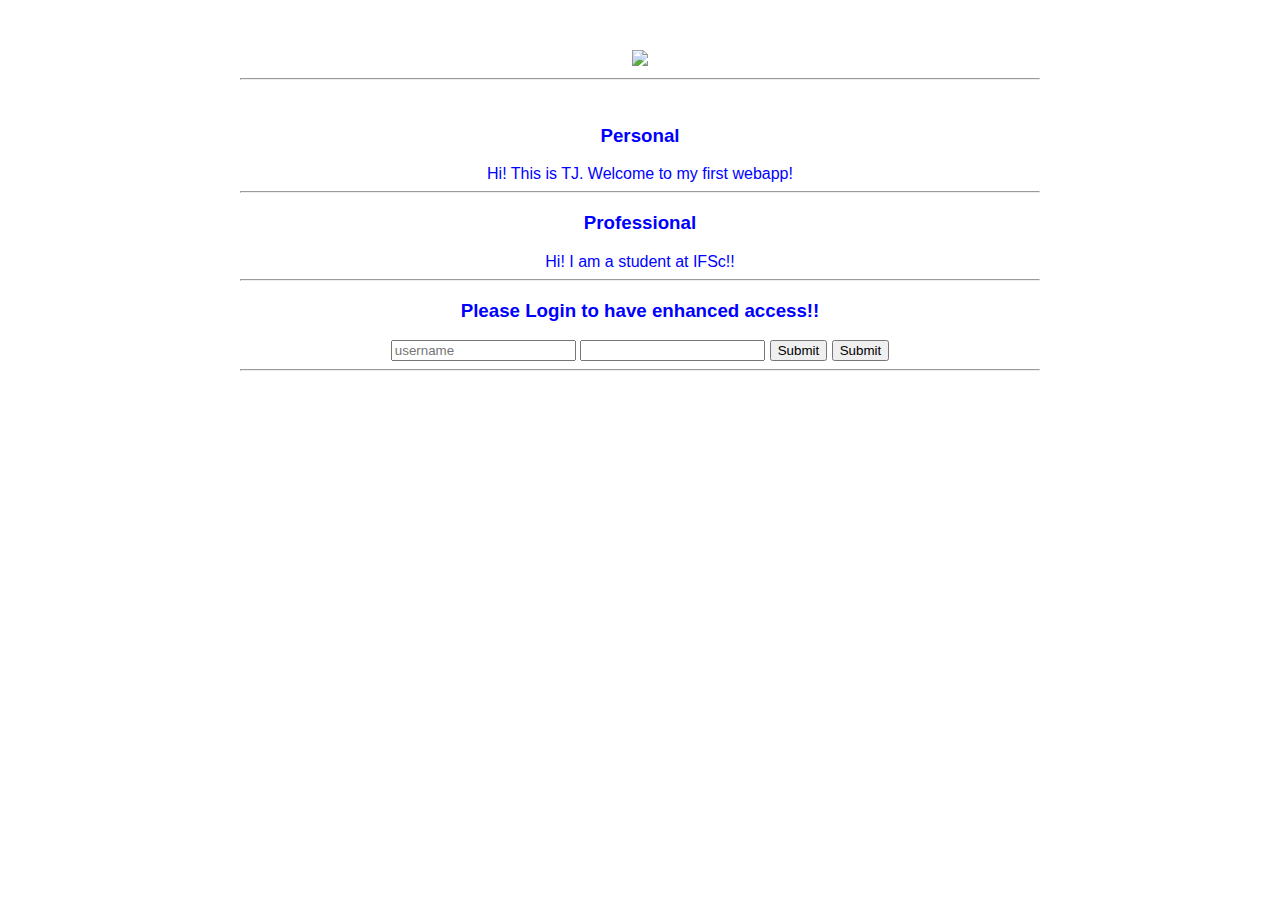
==== ui/index.html @ e34c01fe "[imad-console] Updates ui/index.html" ====
<!doctype html>
<html>
    <head>
        <link href="/ui/style.css" rel="stylesheet" />
    </head>
    <body>
        <div class="container">
            <div class="center">
                <img id ="madi" src="http://www.desicomments.com/wp-content/uploads/2017/07/You-Are-Beautiful-Like-A-Rainbow.jpg" class="img-medium"/>
            </div>
            <hr/>
            <br>
            <h3>Personal</h3>
            <div>
                Hi! This is TJ. Welcome to my first webapp!
            </div>
            <hr/>
            <h3>Professional</h3>
            <div>
                Hi! I am a student at IFSc!!
            </div>
            <hr/>
            <h3>Please Login to have enhanced access!!</h3>
            <div>
                <input type="text" id="username" placeholder="username" />
                <input type="password" id="password" />
                <input type="submit" id="submit_btn" />
                <input type="submit" id="Register_btn" name="Register"/>
            </div>
            <hr/>
            <div class="Footer">
            </div>
        </div>
        <script type="text/javascript" src="/ui/main.js">
        </script>
    </body>
</html>
---- ui/style.css ----
body {
    font-family: sans-serif;
    margin-top: 50px;
}

.center {
    text-align: center;
}

.container {
    text-align: center;
}

.text-big {
    font-size: 300%;
}

.bold {
    font-weight: bold;
}

.img-medium {
    height: 200px;
}

.container {
    max-width: 800px;
    margin: 0 auto;
    color: blue;
    font-family: sans-serif;
    padding-left: 20px;
    padding-right: 20px;
}
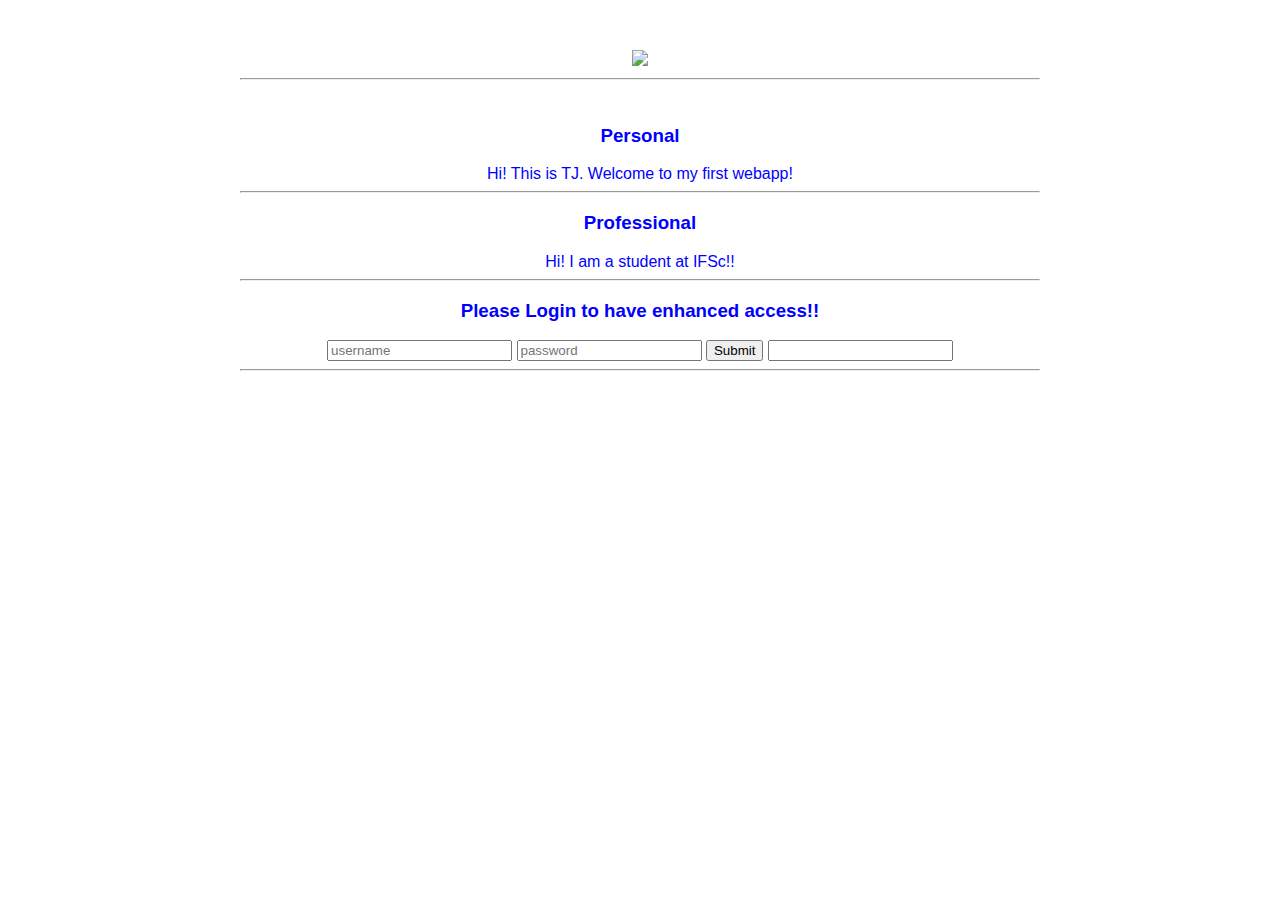
==== commit f513a14d: "[imad-console] Updates ui/index.html" ====
--- a/ui/index.html
+++ b/ui/index.html
@@ -23,9 +23,9 @@
             <h3>Please Login to have enhanced access!!</h3>
             <div>
                 <input type="text" id="username" placeholder="username" />
-                <input type="password" id="password" />
+                <input type="password" id="password" placeholder="password"/>
                 <input type="submit" id="submit_btn" />
-                <input type="submit" id="Register_btn" name="Register"/>
+                <input type="Register" id="Register_btn"/>
             </div>
             <hr/>
             <div class="Footer">
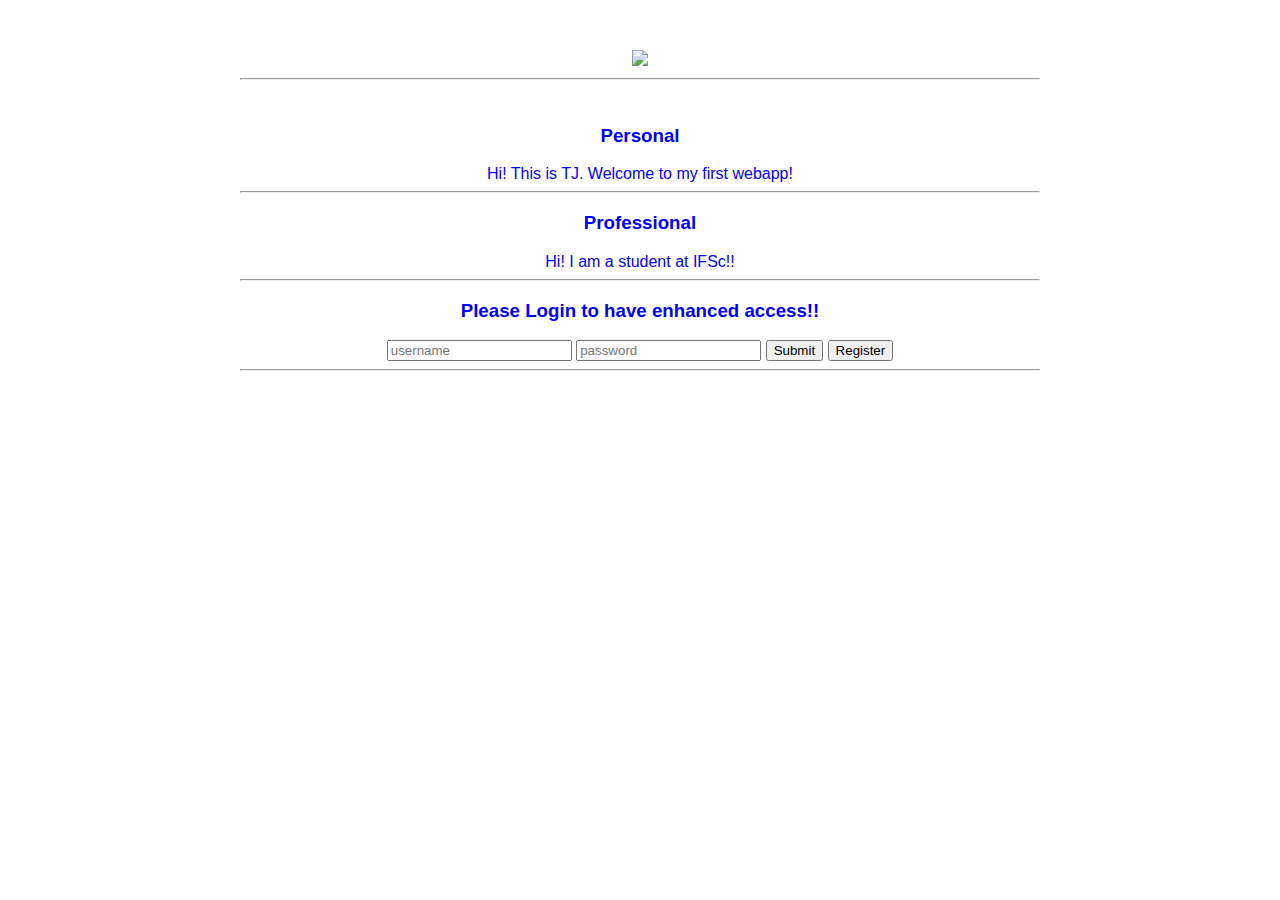
==== commit 73e2bd30: "[imad-console] Updates ui/index.html" ====
--- a/ui/index.html
+++ b/ui/index.html
@@ -25,7 +25,7 @@
                 <input type="text" id="username" placeholder="username" />
                 <input type="password" id="password" placeholder="password"/>
                 <input type="submit" id="submit_btn" />
-                <input type="Register" id="Register_btn"/>
+                <input type="Submit" id="Register_btn" value="Register"/>
             </div>
             <hr/>
             <div class="Footer">
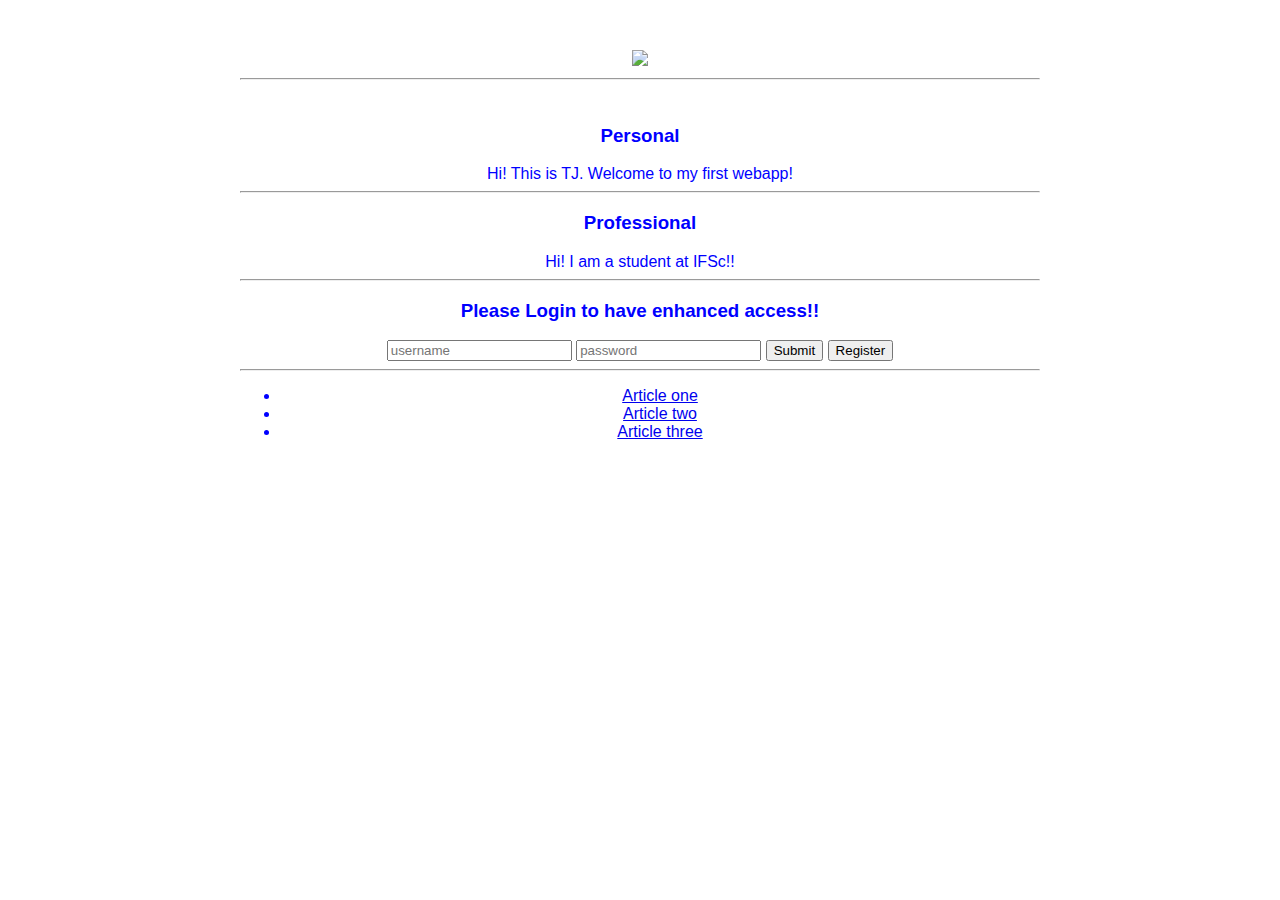
==== commit e14f3c73: "[imad-console] Updates ui/index.html" ====
--- a/ui/index.html
+++ b/ui/index.html
@@ -29,6 +29,17 @@
             </div>
             <hr/>
             <div class="Footer">
+                <ul>
+                    <li>
+                        <a href="http://tejasviniforensics.imad.hasura-app.io/articles/article-one">Article one</a>
+                    </li>
+                    <li>
+                        <a href="http://tejasviniforensics.imad.hasura-app.io/articles/article-two">Article two</a>
+                    </li>
+                    <li>
+                        <a href="http://tejasviniforensics.imad.hasura-app.io/articles/article-three">Article three</a>
+                    </li>
+                </ul>
             </div>
         </div>
         <script type="text/javascript" src="/ui/main.js">
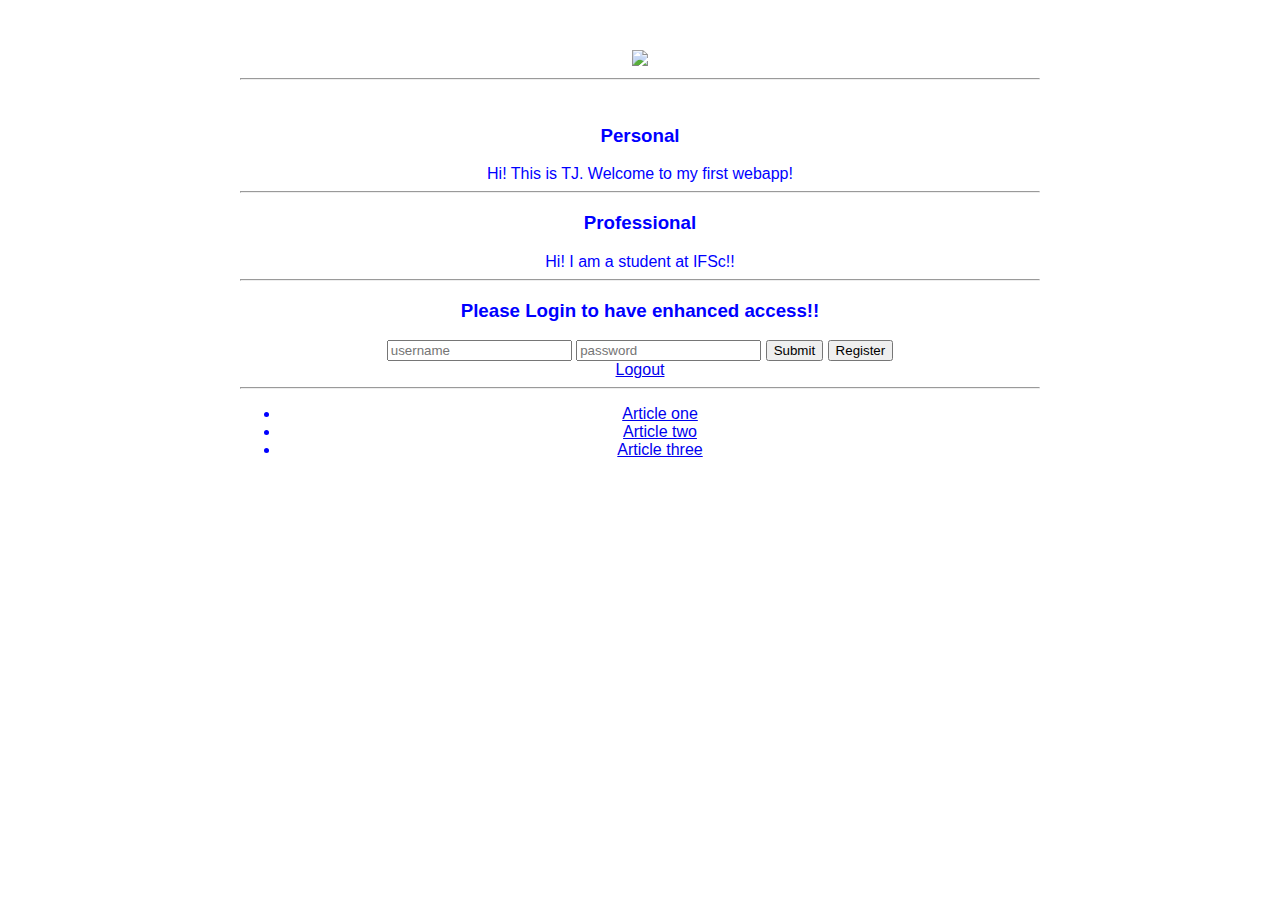
==== commit 3940fcdc: "[imad-console] Updates ui/index.html" ====
--- a/ui/index.html
+++ b/ui/index.html
@@ -25,7 +25,8 @@
                 <input type="text" id="username" placeholder="username" />
                 <input type="password" id="password" placeholder="password"/>
                 <input type="submit" id="submit_btn" />
-                <input type="Submit" id="Register_btn" value="Register"/>
+                <input type="Submit" id="Register_btn" value="Register"/> <br>
+                <a href="http://tejasviniforensics.imad.hasura-app.io/logout">Logout</a>
             </div>
             <hr/>
             <div class="Footer">
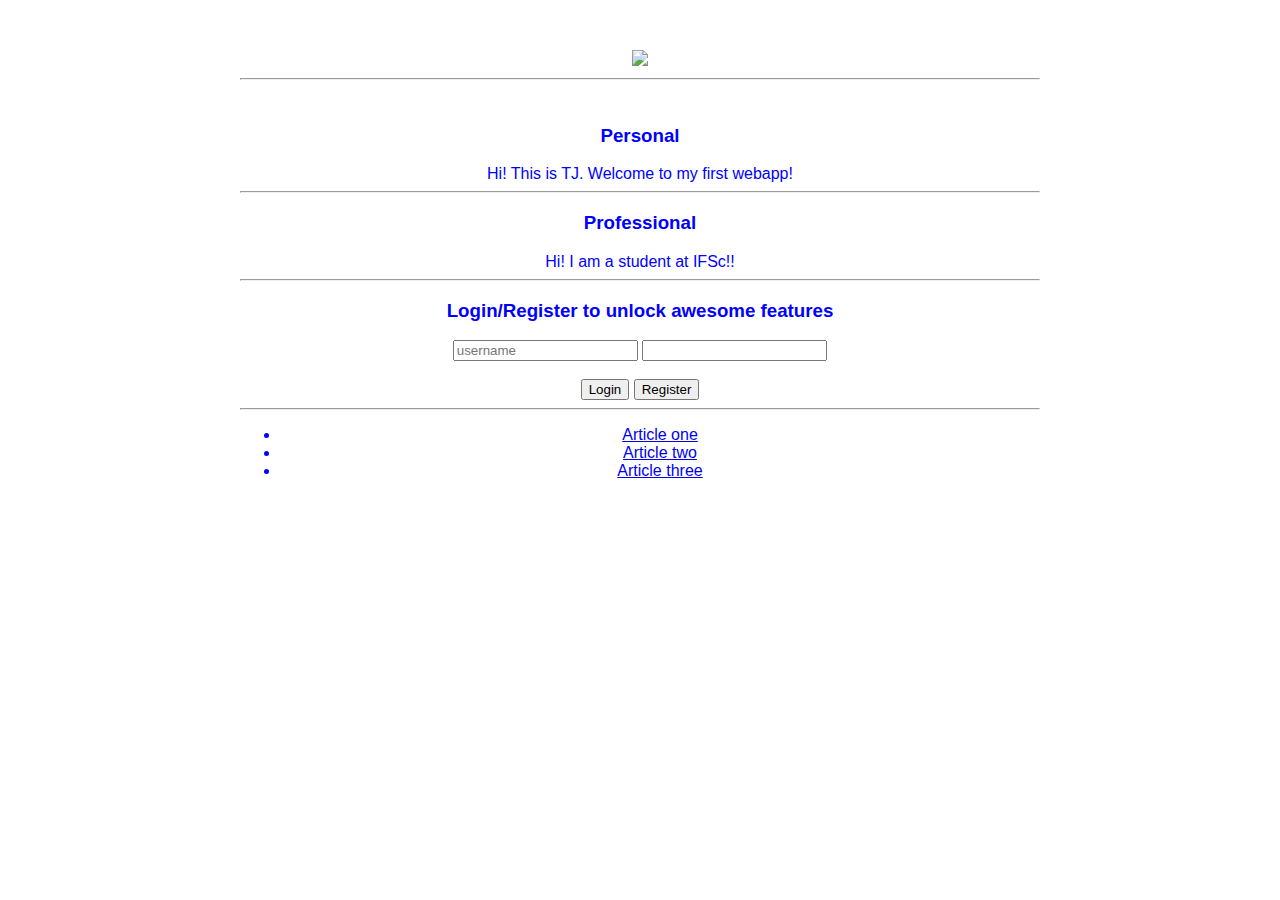
==== commit 08050639: "[imad-console] Updates ui/index.html" ====
--- a/ui/index.html
+++ b/ui/index.html
@@ -20,13 +20,8 @@
                 Hi! I am a student at IFSc!!
             </div>
             <hr/>
-            <h3>Please Login to have enhanced access!!</h3>
-            <div>
-                <input type="text" id="username" placeholder="username" />
-                <input type="password" id="password" placeholder="password"/>
-                <input type="submit" id="submit_btn" />
-                <input type="Submit" id="Register_btn" value="Register"/> <br>
-                <a href="http://tejasviniforensics.imad.hasura-app.io/logout">Logout</a>
+            <div id="login_area">
+                <center>Loading login status...</center>
             </div>
             <hr/>
             <div class="Footer">
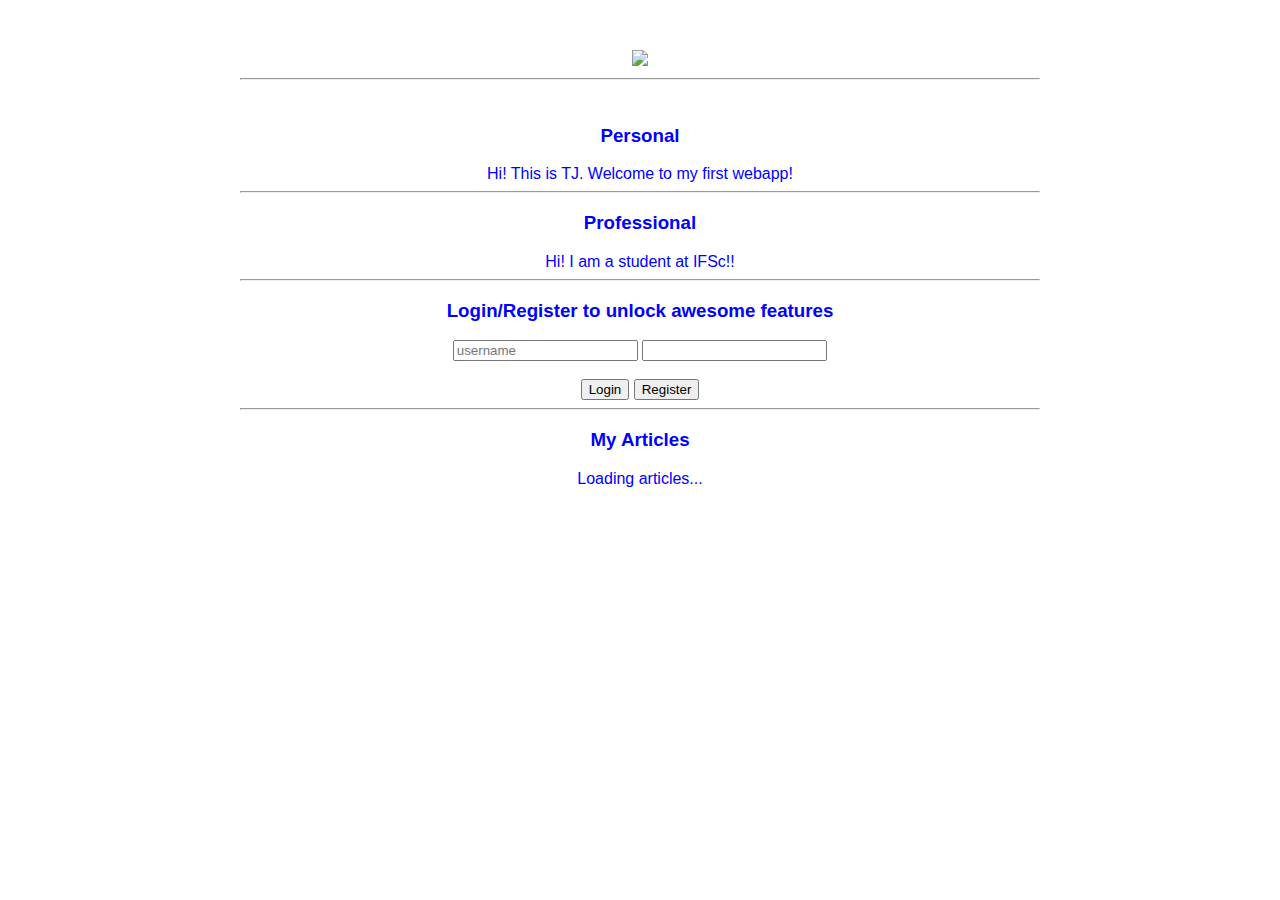
==== commit 36496e1b: "[imad-console] Updates ui/index.html" ====
--- a/ui/index.html
+++ b/ui/index.html
@@ -24,18 +24,11 @@
                 <center>Loading login status...</center>
             </div>
             <hr/>
+            <h3>My Articles</h3>
+            <div id="articles">
+                <center>Loading articles...</center>
+            </div>
             <div class="Footer">
-                <ul>
-                    <li>
-                        <a href="http://tejasviniforensics.imad.hasura-app.io/articles/article-one">Article one</a>
-                    </li>
-                    <li>
-                        <a href="http://tejasviniforensics.imad.hasura-app.io/articles/article-two">Article two</a>
-                    </li>
-                    <li>
-                        <a href="http://tejasviniforensics.imad.hasura-app.io/articles/article-three">Article three</a>
-                    </li>
-                </ul>
             </div>
         </div>
         <script type="text/javascript" src="/ui/main.js">
